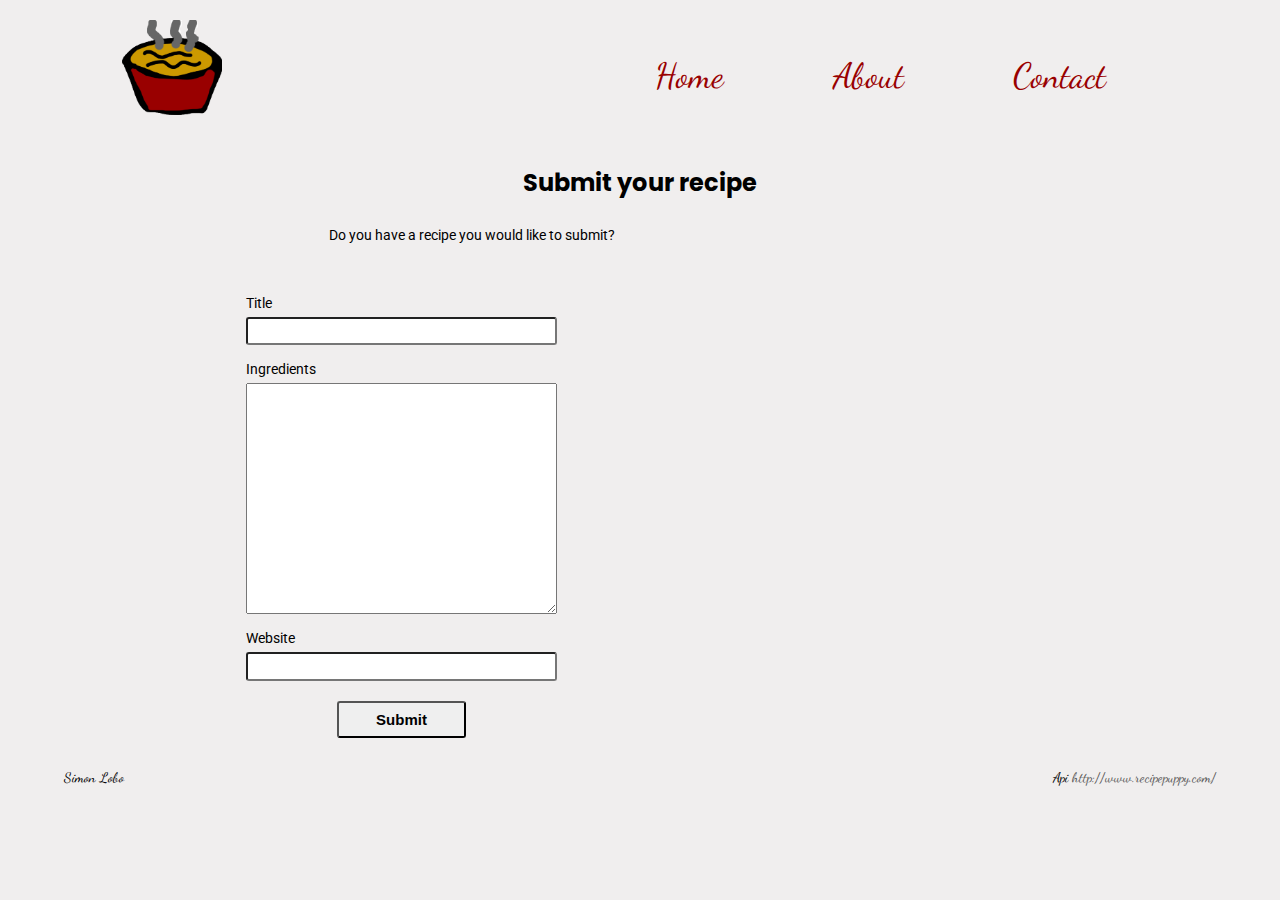
==== contact.html @ 3e6fea72 "Verion 1.0 finished" ====
<!DOCTYPE html>
<html lang="en">

<head>
    <meta charset="UTF-8">
    <meta http-equiv="X-UA-Compatible" content="IE=edge">
    <meta name="viewport" content="width=device-width, initial-scale=1.0">
    <link rel="stylesheet" href="css/style.css">
    <link rel="apple-touch-icon" sizes="180x180" href="/apple-touch-icon.png">
    <link rel="icon" type="image/png" sizes="32x32" href="/favicon-32x32.png">
    <link rel="icon" type="image/png" sizes="16x16" href="/favicon-16x16.png">
    <link rel="manifest" href="/site.webmanifest">
    <title>Recipes for you | Contact</title>
</head>

<body>
    <header class="header">

        <div class="head-container">
            <a href="index.html"><img src="img/logo.png" alt="logo"></a>
            <nav>
                <ul>
                    <li><a href="index.html">Home</a></li>
                    <li><a href="about.html">About</a></li>
                    <li><a href="contact.html">Contact</a></li>
                </ul>
            </nav>
        </div>
    </header>
    <div id="container">
        <div class="contact">
            <h2>Submit your recipe</h2>
            <p>Do you have a recipe you would like to submit?</p>
        </div>
        <div class="form-contact">
            <form id="contact-form">

                <div class="contact-field">
                    <label>Title</label>
                    <input type="text" name="dish" id="dish" class="contact-form">
                </div>
                <div class="contact-field">
                    <label for="ingredients">Ingredients</label>
                    <textarea name="ingredients" id="contactIng" cols="20" rows="15"></textarea>

                </div>
                <div class="contact-field">
                    <label for="ref">Website</label>
                    <input type="text" name="ref" id="ref"
                        pattern="^(http:\/\/www\.|https:\/\/www\.|http:\/\/|https:\/\/)?[a-z0-9]+([\-\.]{1}[a-z0-9]+)*\.[a-z]{2,5}(:[0-9]{1,5})?(\/.*)?$">
                </div>
                <div class="contact-field"><label class="hidden" id="formres"></label></div>

                <div class="button-container"><input type="submit" value="Submit"></div>

            </form>
        </div>
    </div>
    <footer>
        <div class="info">Simon Lobo</div>
        <div class="api">Api <a href="http://www.recipepuppy.com/" target="_blank">http://www.recipepuppy.com/</a></div>
    </footer>
    <script src="js/contact.js"></script>
</body>

</html>
---- css/style.css ----
@import url("https://fonts.googleapis.com/css2?family=Dancing+Script&family=Poppins&family=Roboto&display=swap");
body {
  padding: 0;
  margin: 0 auto;
  width: 90%;
  background-color: #f0eeee;
  font-family: "Dancing Script", cursive;
  font-size: 14px;
  line-height: 28px;
}
a {
  text-decoration: none;
  color: #575656;
}
a:visited {
  color: #333131;
}
a:hover {
  color: #cc9900;
}
h1,
h2,
h3,
h4,
h5 {
  font-family: "Poppins", sans-serif;
  font-size: 24px;
  line-height: 36px;
}
.head-container img {
  max-width: 100px;
  height: auto;
}
.head-container {
  width: 90%;
  max-width: 100%;
  padding: 20px;
  margin: 0 auto;
}
.header .head-container {
  display: flex;
  align-items: center;
  justify-content: space-between;
  flex-wrap: wrap;
}
nav ul {
  margin: 1em 0 0.5em;
  text-align: center;
}
nav li {
  display: inline;
}
nav a {
  display: inline-block;
  padding: 0.5em 1.5em;
  text-decoration: none;
  color: #990000;
  font-size: 2.5em;
}

#container {
  width: 90%;
  margin: 0 auto;
  font-family: "Roboto", sans-serif;
}
#form {
  width: 50%;
  margin: 5% auto 0;
  display: flex;
  justify-content: space-around;
  flex-wrap: wrap;
  flex-direction: row;
}
#ingredients {
  width: 100%;
  margin: 3% 1%;
  display: flex;
  flex-direction: column;
}
#ingredients button {
  width: 20%;
  border-radius: 3px;
  padding: 1.1%;
}
.iSearch {
  width: 30%;
  margin: 1% auto 0;
}
input[type="text"] {
  padding: 1.2%;
}
.freeQuery {
  width: 100%;
  margin: 5% auto 0;
  display: flex;
  justify-content: space-around;
}
.freeQuery input[type="text"] {
  width: 30%;
  flex-grow: 1;
}

.button {
  background-color: #cc9900;
  border: none;
  display: flex;
  border-radius: 3px;
  width: 25%;
  margin: 5px 10px;
}
.button input {
  background-color: #990000;
  color: #f0eeee;
  flex-grow: 1;
  border: none;
  border-radius: 3px;
  padding: 5%;
  font-weight: 700;
  font-size: 0.9em;
}
#addIngredients {
  font-weight: 800;
  width: 20%;
  padding: 1%;
  text-align: center;
  user-select: none;
  box-shadow: 2px 3px gray;
}
.usefull {
  color: #272d7c;
  cursor: pointer;
  background-color: #ccc3c3;
}
.gray {
  background-color: #cccccc;
  color: #f8f4f4;
  font-family: cursive;
  cursor: not-allowed;
}
#result {
  width: 80%;
  margin: auto;
  display: flex;
  justify-content: space-around;
  flex-direction: row;
  flex-wrap: wrap;
}
#result img {
  width: 50%;

  border: 1px solid rgb(128, 126, 126);
}
.recipe {
  width: 20%;
  padding: 2%;
}
.recipe a {
  text-decoration: none;
  color: #cc9900;
}
.recipe a:hover {
  color: #990000;
}
.cors-info {
  margin: 0 auto;
  width: 80%;
}
table {
  border-collapse: collapse;
}

td,
th {
  border: 1px solid #575656;
  padding: 0.5rem;
  text-align: left;
}
.contact {
  width: 60%;
  margin: 1% auto;
}
.contact h2 {
  text-align: center;
}
#contact-form {
  display: flex;
  justify-content: space-around;
  width: 50%;
  flex-direction: column;
  padding: 2%;
  border-radius: 5px;
  align-items: center;
}
.contact-field {
  border: none;
  display: flex;
  flex-direction: column;
  justify-content: space-around;
  border-radius: 3px;
  width: 60%;
  margin: 5px 0;
}
.contact-field input {
  outline: none;
  border-radius: 3px;
  padding-left: 10px;
  font-weight: 700;
  font-size: 15px;
}
.button-container {
  display: flex;
  border-radius: 3px;
  width: 25%;
  margin: 5px 0;
}
.button-container input {
  flex-grow: 1;

  outline: none;
  border-radius: 3px;
  padding: 8px;
  font-weight: 700;
  font-size: 15px;
}
.hidden {
  display: none;
}
.success {
  font-size: 1.5em;
  text-align: center;
  color: #05943c;
}
.failure {
  font-size: 1.5em;
  text-align: center;
  color: #a80b0b;
}
footer {
  display: flex;
  justify-content: space-between;
  align-items: center;
}
@media (max-width: 1344px) {
  #addIngredients {
    font-weight: 500;
    width: 30%;
  }
}
@media (max-width: 1280px) {
  #result {
    justify-content: space-between;
    flex-direction: column;
    align-items: center;
  }
  .recipe {
    width: 100%;
  }
  #result img {
    width: 100%;
    margin-bottom: 5%;
    border: none;
  }
  #form {
    width: 100%;
  }
}
@media (max-width: 877px) {
  #addIngredients {
    width: 40%;
    margin: 2% 0;
  }
  .header .head-container {
    justify-content: space-around;
  }
  table {
    margin: auto;
  }
}
@media (max-width: 732px) {
  nav li {
    text-align: left;
    font-size: 0.8em;
  }
  .header .head-container {
    flex-direction: column;
  }
  .head-container img {
    display: none;
  }
  #contact-form {
    width: 100%;
  }
}
@media (max-width: 598px) {
  .header .head-container {
    padding: 0;
  }
  .head-container {
    width: 100%;
  }
  #result {
    width: 100%;
  }
  #addIngredients {
    width: 50%;
  }
  .cors-info {
    width: 100%;
  }
}
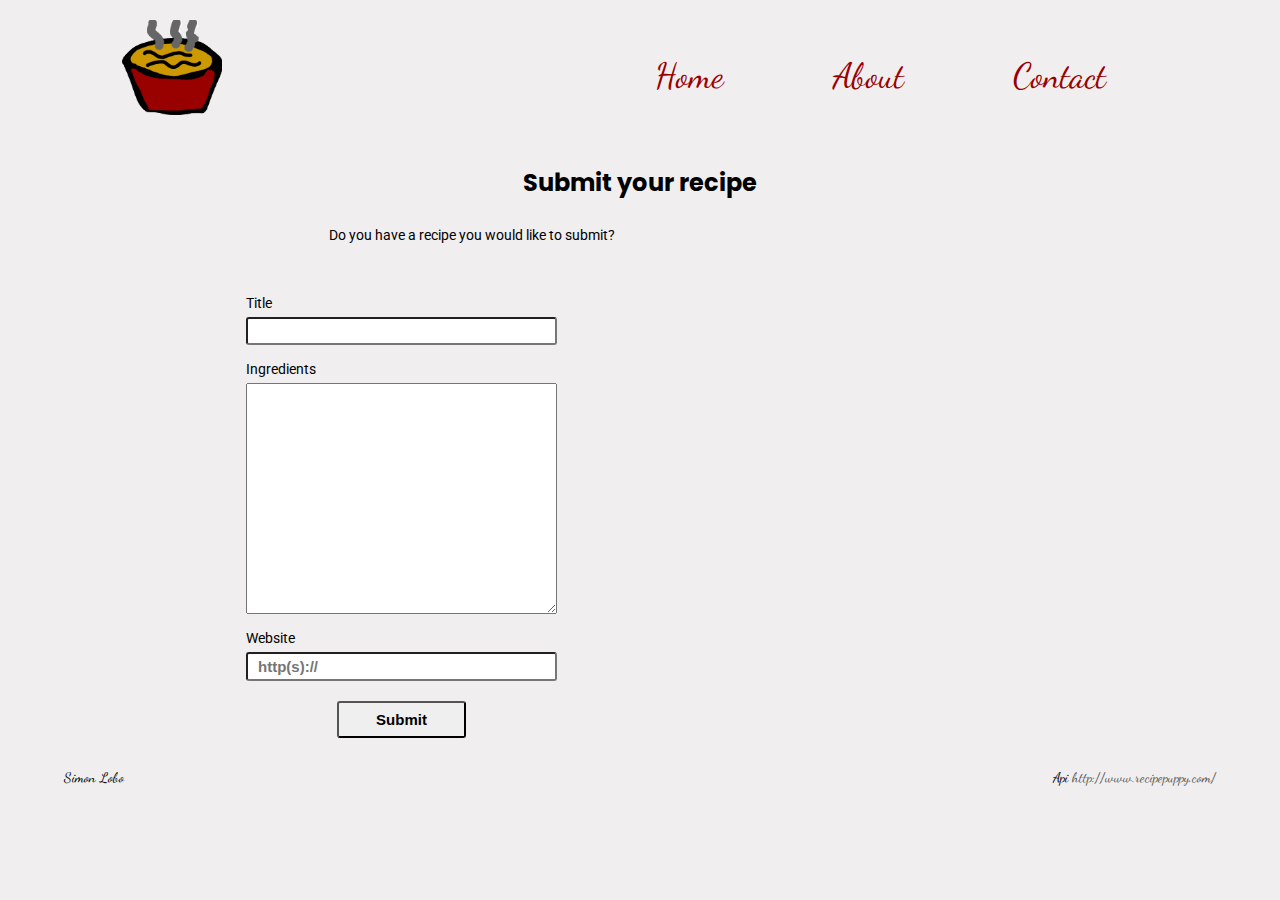
==== commit a84cfc89: "Validation" ====
--- a/contact.html
+++ b/contact.html
@@ -37,16 +37,16 @@
 
                 <div class="contact-field">
                     <label>Title</label>
-                    <input type="text" name="dish" id="dish" class="contact-form">
+                    <input type="text" name="dish" id="dish" class="contact-form" required>
                 </div>
                 <div class="contact-field">
-                    <label for="ingredients">Ingredients</label>
-                    <textarea name="ingredients" id="contactIng" cols="20" rows="15"></textarea>
+                    <label for="contactIng">Ingredients</label>
+                    <textarea name="ingredients" id="contactIng" cols="20" rows="15" required></textarea>
 
                 </div>
                 <div class="contact-field">
                     <label for="ref">Website</label>
-                    <input type="text" name="ref" id="ref"
+                    <input type="text" name="ref" id="ref" required placeholder="http(s)://"
                         pattern="^(http:\/\/www\.|https:\/\/www\.|http:\/\/|https:\/\/)?[a-z0-9]+([\-\.]{1}[a-z0-9]+)*\.[a-z]{2,5}(:[0-9]{1,5})?(\/.*)?$">
                 </div>
                 <div class="contact-field"><label class="hidden" id="formres"></label></div>
--- a/css/style.css
+++ b/css/style.css
@@ -12,9 +12,7 @@
   text-decoration: none;
   color: #575656;
 }
-a:visited {
-  color: #333131;
-}
+
 a:hover {
   color: #cc9900;
 }
@@ -235,6 +233,9 @@
   text-align: center;
   color: #a80b0b;
 }
+.incorr{
+  border-color: #f3333383;
+}
 footer {
   display: flex;
   justify-content: space-between;
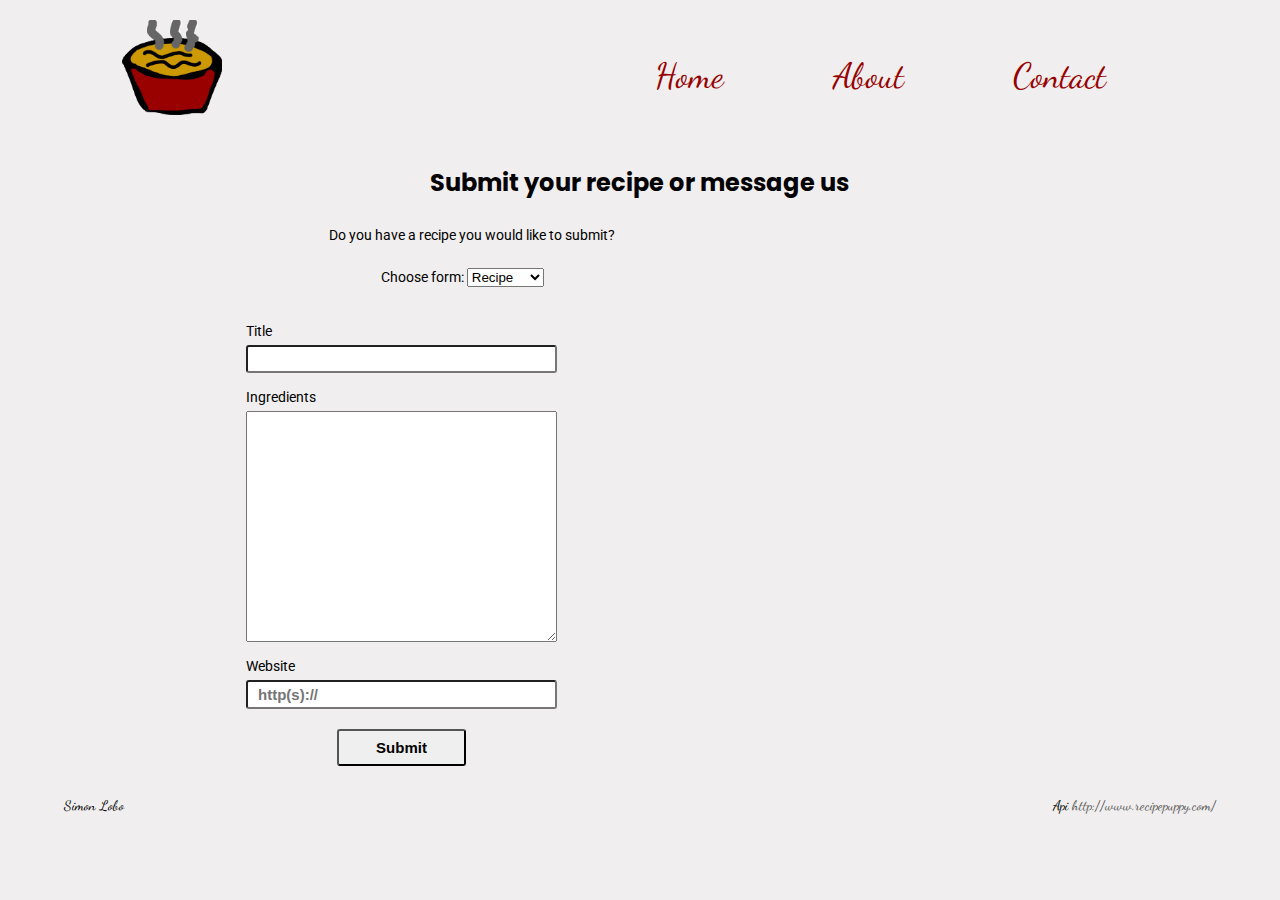
==== commit ba48d506: "Added dropdown menu in contactpage" ====
--- a/contact.html
+++ b/contact.html
@@ -29,12 +29,20 @@
     </header>
     <div id="container">
         <div class="contact">
-            <h2>Submit your recipe</h2>
+            <h2>Submit your recipe or message us</h2>
             <p>Do you have a recipe you would like to submit?</p>
         </div>
         <div class="form-contact">
+            <div class="select-field">
+                <label for="type">Choose form:</label>
+
+                <select name="type" id="type">
+                    <option value="recipe" selected>Recipe</option>
+                    <option value="msg">Message</option>
+                </select>
+
+            </div>
             <form id="contact-form">
-
                 <div class="contact-field">
                     <label>Title</label>
                     <input type="text" name="dish" id="dish" class="contact-form" required>
--- a/css/style.css
+++ b/css/style.css
@@ -173,6 +173,10 @@
   padding: 0.5rem;
   text-align: left;
 }
+.select-field{
+  width:50%;
+  margin: auto;
+}
 .contact {
   width: 60%;
   margin: 1% auto;
